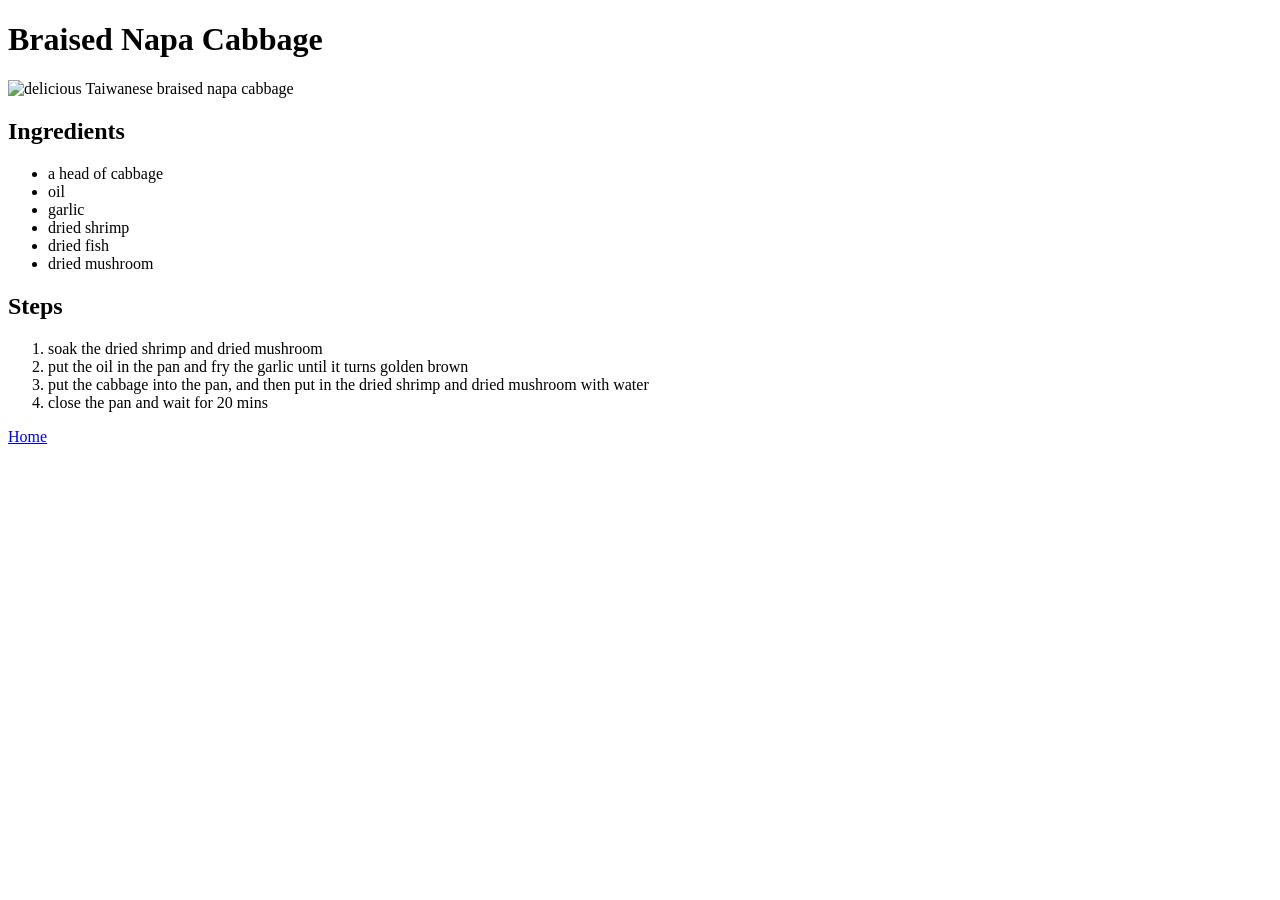
==== recipes/braised-napa-cabbage.html @ 78e1dc79 "Add "Braised Napa Cabbage" Page Add the new page "Braised Napa Cabbage" with comprehensive content, " ====
<!DOCTYPE html>
<html lang="en">
<head>
    <meta charset="UTF-8">
    <meta name="viewport" content="width=device-width, initial-scale=1.0">
    <title>Braised Napa Cabbage Recipe</title>
</head>
<body>
    <h1>Braised Napa Cabbage</h1>
    <img src="https://blogger.googleusercontent.com/img/b/R29vZ2xl/AVvXsEipkrxkGXgLjDrv6oXQFOuCyfzqDmCDLcC7xUedys7WtzTVpSI3xh8VU-kWM2tFlF7NJVABZw9rhzliSdDjK82mKUgDJoawk_n1VUavOe_wsAkweVbEK2Yjh_K0JI7u5KkiaFGwSK_D5THF/s640/dsc09629_%25E5%2589%25AF%25E6%259C%25AC.jpg" alt="delicious Taiwanese braised napa cabbage" width="310">
    <h2>Ingredients</h2>
    <ul>
        <li>a head of cabbage</li>
        <li>oil</li>
        <li>garlic</li>
        <li>dried shrimp</li>
        <li>dried fish</li>
        <li>dried mushroom</li>
    </ul>
    <h2>Steps</h2>
    <ol>
        <li>soak the dried shrimp and dried mushroom</li>
        <li>put the oil in the pan and fry the garlic until it turns golden brown</li>
        <li>put the cabbage into the pan, and then put in the dried shrimp and dried mushroom with water</li>
        <li>close the pan and wait for 20 mins</li>
    </ol>
    <a href="../index.html">Home</a>
</body>
</html>
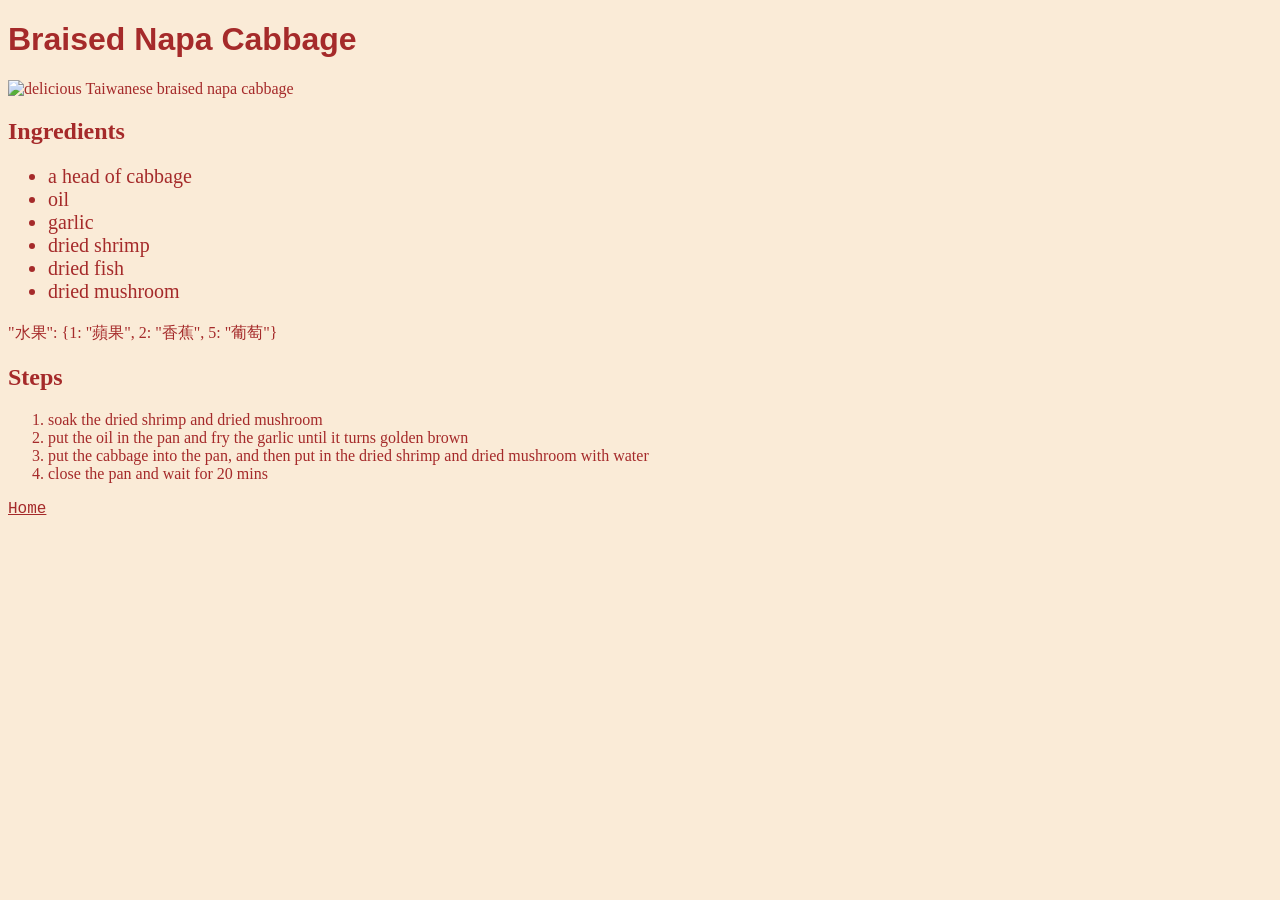
==== commit 31fb3ae9: "Link the recipes to `style.css` Link the html files to style.css" ====
--- a/recipes/braised-napa-cabbage.html
+++ b/recipes/braised-napa-cabbage.html
@@ -4,6 +4,7 @@
     <meta charset="UTF-8">
     <meta name="viewport" content="width=device-width, initial-scale=1.0">
     <title>Braised Napa Cabbage Recipe</title>
+    <link rel="stylesheet" href="../style.css">
 </head>
 <body>
     <h1>Braised Napa Cabbage</h1>
@@ -16,7 +17,7 @@
         <li>dried shrimp</li>
         <li>dried fish</li>
         <li>dried mushroom</li>
-    </ul>
+    </ul>"水果": {1: "蘋果", 2: "香蕉", 5: "葡萄"}
     <h2>Steps</h2>
     <ol>
         <li>soak the dried shrimp and dried mushroom</li>
--- a/style.css
+++ b/style.css
@@ -0,0 +1,14 @@
+* {
+    color: brown;
+    background-color: antiquewhite;
+}
+h1 {
+    font-family: Arial, Helvetica, sans-serif;
+}
+ul {
+    font-size: 20px;
+}
+a {
+    font-size: inherit;
+    font-family: 'Courier New', Courier, monospace;
+}
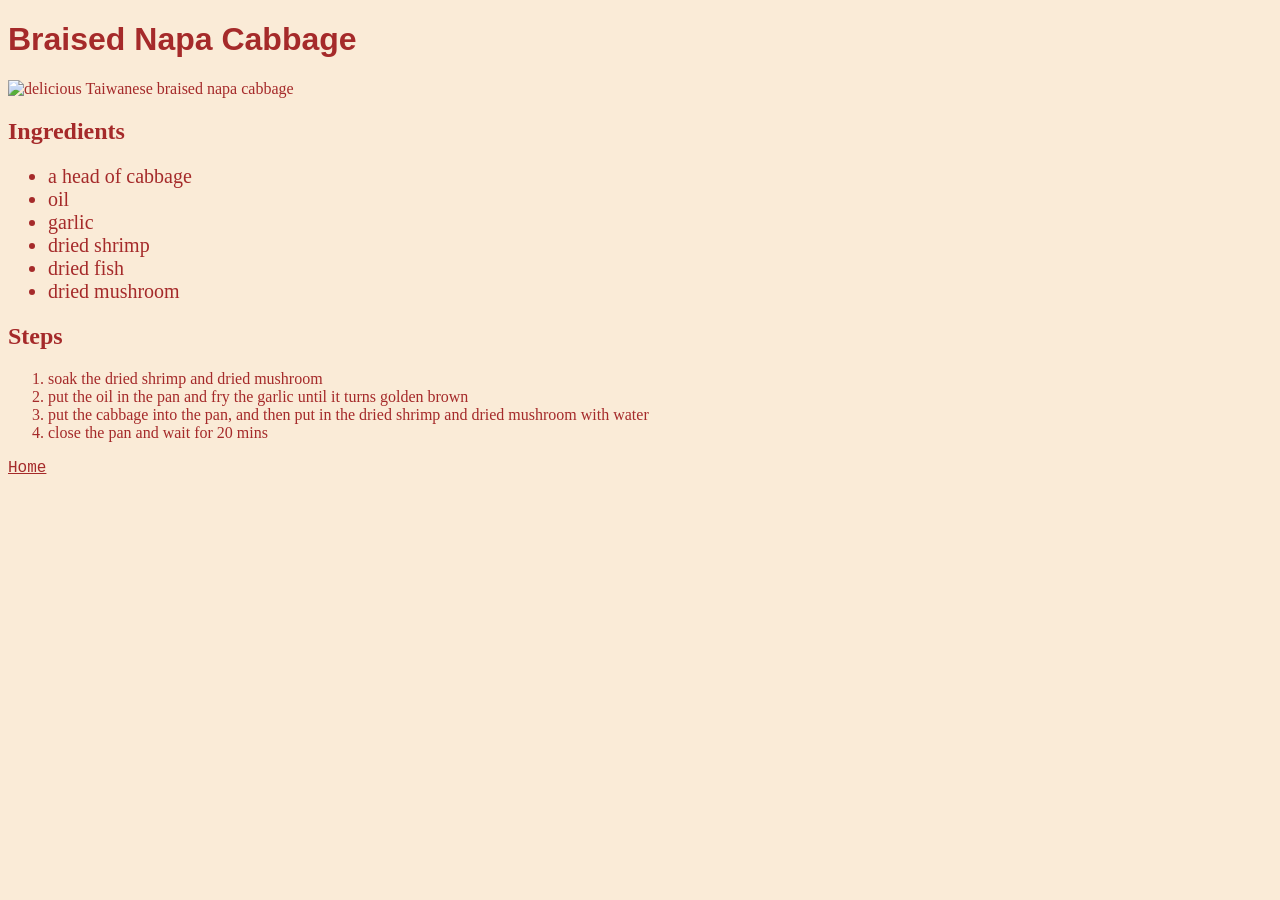
==== commit 5a8b2f95: "Delete a line of Chinese There was a line of mistyped Chinese text, and I deleted it." ====
--- a/recipes/braised-napa-cabbage.html
+++ b/recipes/braised-napa-cabbage.html
@@ -17,7 +17,7 @@
         <li>dried shrimp</li>
         <li>dried fish</li>
         <li>dried mushroom</li>
-    </ul>"水果": {1: "蘋果", 2: "香蕉", 5: "葡萄"}
+    </ul>
     <h2>Steps</h2>
     <ol>
         <li>soak the dried shrimp and dried mushroom</li>
